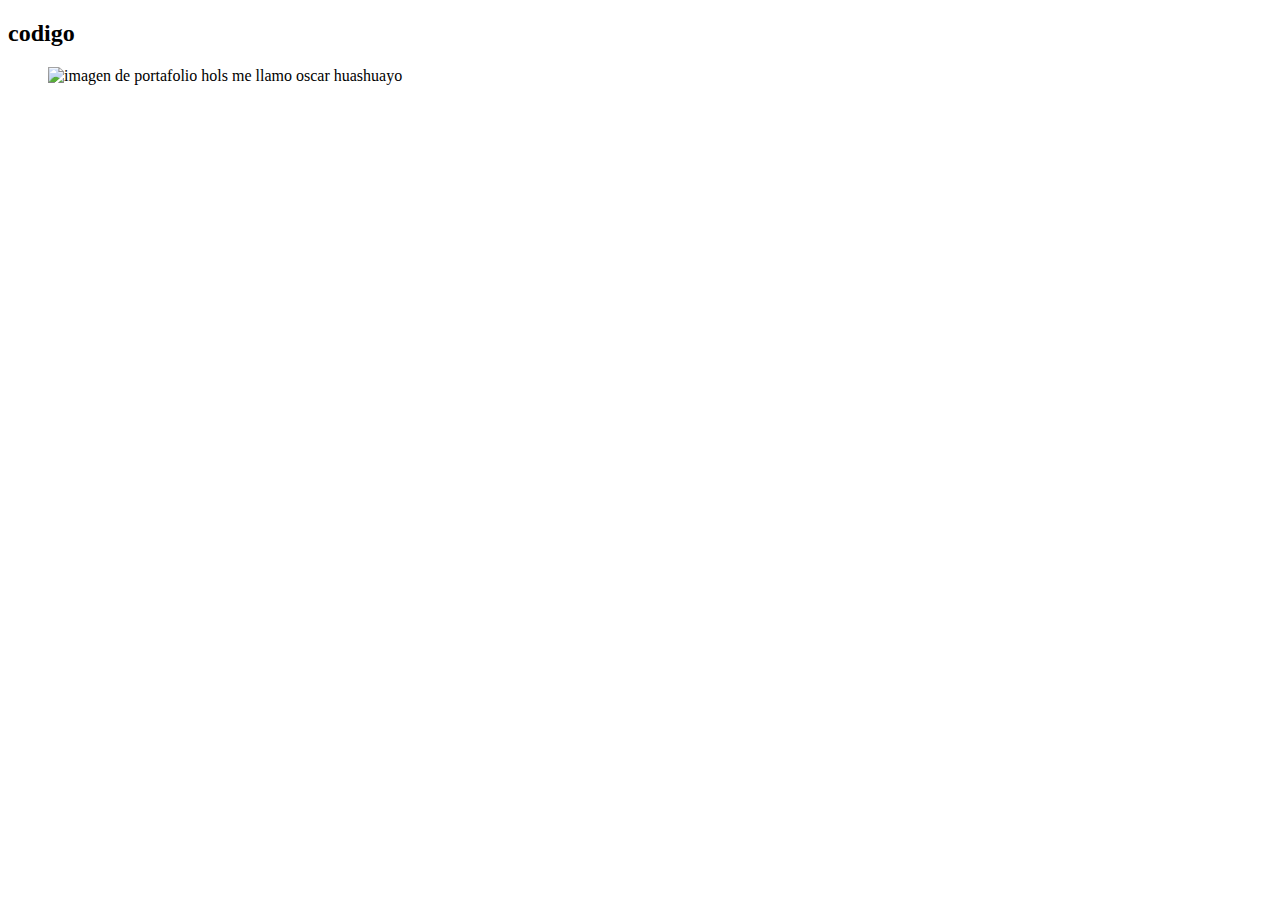
==== index.html @ 1c2f19b1 "primer ejercicio" ====
<!DOCTYPE html>
<html lang="es">
<head>
    <meta charset="UTF-8">
    <meta name="viewport" content="width=clear, initial-scale=1.0">
    <meta http-equiv="X-UA-Compatible" content="ie=edge">
    <meta name="description" content="protafolio  personal">
    <meta name="keywords" content="cv,codigo,fornend,portafolio">
    <link rel="icon" href="/tareas-codigo/usuario (1).png" type="image/png">
    <title>portafolio</title>
</head>
<body>
    <section>
        <h2>codigo</h2>
        <figure>
        <img src="./tareas-codigo/usuario (1).png" alt="imagen de portafolio">
        <caption>hols me llamo oscar huashuayo</caption>
        </figure>
    </section>
    
    
</body>
</html>
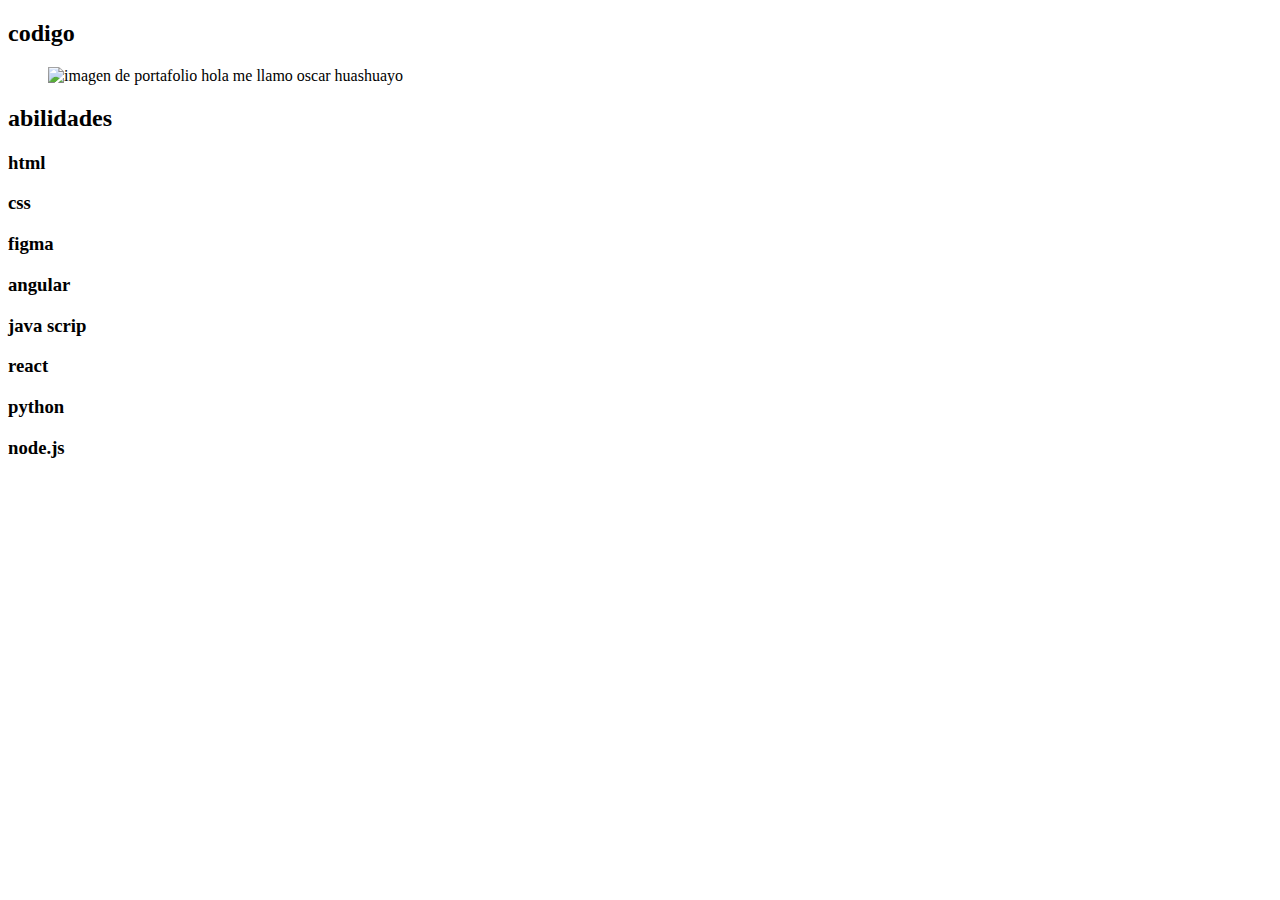
==== commit e21f1394: "ejercico2" ====
--- a/index.html
+++ b/index.html
@@ -14,8 +14,44 @@
         <h2>codigo</h2>
         <figure>
         <img src="./tareas-codigo/usuario (1).png" alt="imagen de portafolio">
-        <caption>hols me llamo oscar huashuayo</caption>
+        <caption>hola me llamo oscar huashuayo</caption>
         </figure>
+    </section>
+    <section>
+        <h2>abilidades</h2>
+        <div>
+            <h3>html</h3>
+            <div></div>
+        </div>
+        <div>
+            <h3>css</h3>
+            <div></div>
+        </div>
+        <div>
+            <h3>figma</h3>
+            <div></div>
+        </div>
+        <div>
+            <h3>angular</h3>
+            <div></div>
+        </div>
+        <div>
+            <h3>java scrip</h3>
+            <div></div>
+        </div>
+        <div>
+            <h3>react</h3>
+            <div></div>
+        </div>
+        <div>
+            <h3>python</h3>
+            <div></div>
+        </div>
+        <div>
+            <h3>node.js</h3>
+            <div></div>
+        </div>
+
     </section>
     
     
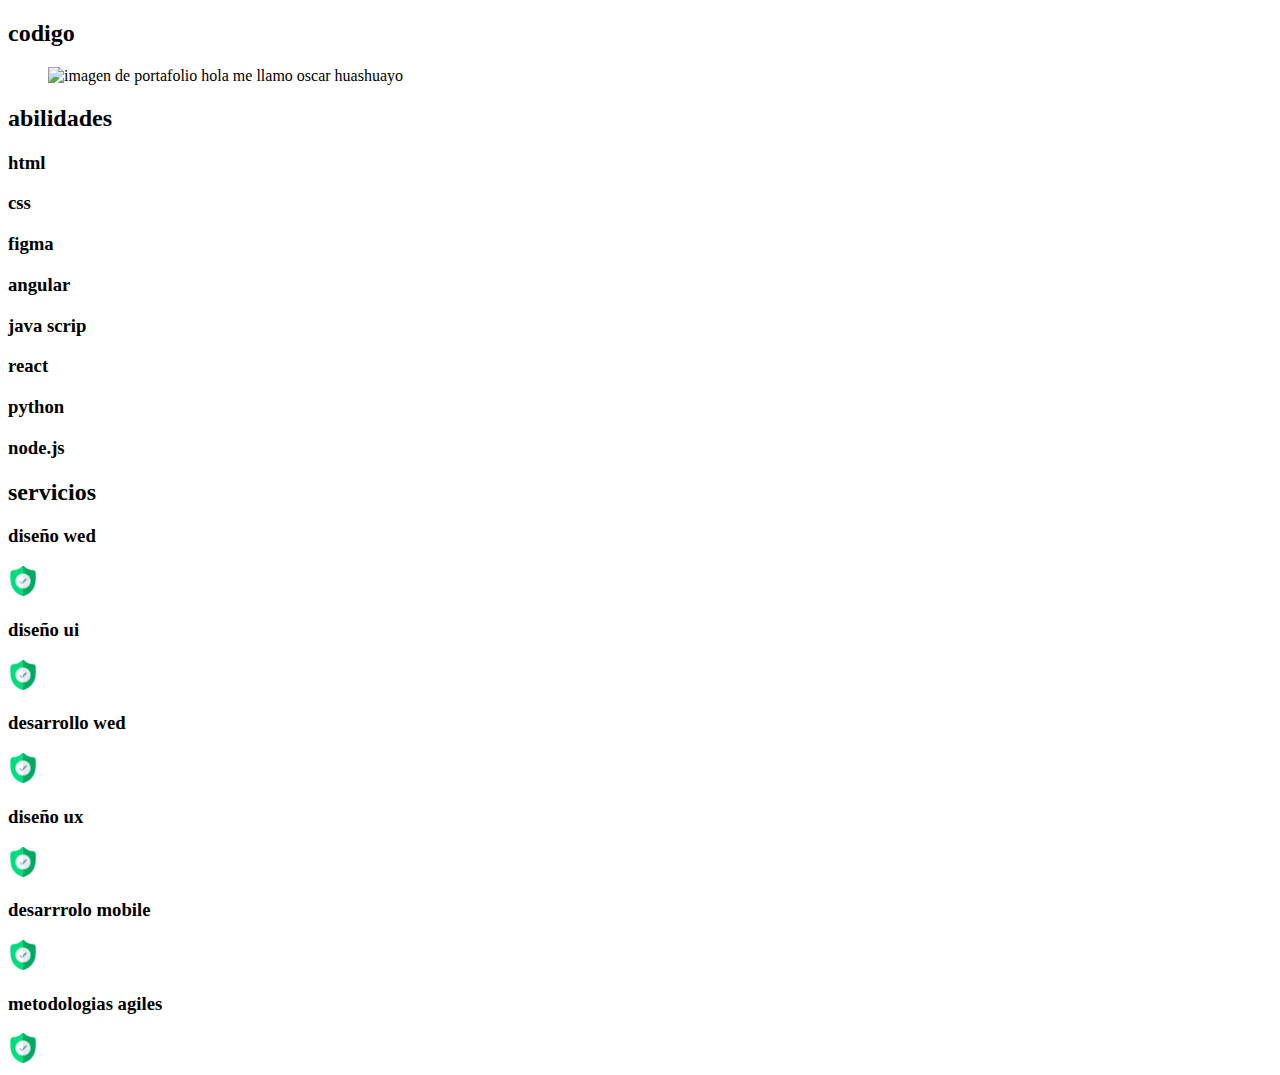
==== commit ea497f13: "ejercio 3" ====
--- a/index.html
+++ b/index.html
@@ -53,6 +53,34 @@
         </div>
 
     </section>
+    <section>
+        <h2>servicios</h2>
+        <div>
+            <h3>diseño wed</h3>
+            <div><img src="aspa.png" alt="imagen" width="30"></div>
+        </div>
+        <div>
+            <h3>diseño ui</h3>
+            <div><img src="aspa.png" alt="imagen" width="30"></div>
+        </div>
+        <div>
+            <h3>desarrollo wed</h3>
+            <div><img src="aspa.png" alt="imagen" width="30"></div>
+        </div>
+        <div>
+            <h3>diseño ux</h3>
+            <div><img src="aspa.png" alt="imagen" width="30"></div>
+        </div>
+        <div>
+            <h3>desarrrolo mobile</h3>
+            <div><img src="aspa.png" alt="imagen" width="30"></div>
+        </div>
+        <div>
+            <h3>metodologias agiles</h3>
+            <div><img src="aspa.png" alt="imagen" width="30"></div>
+        </div>
+    </section>
+
     
     
 </body>
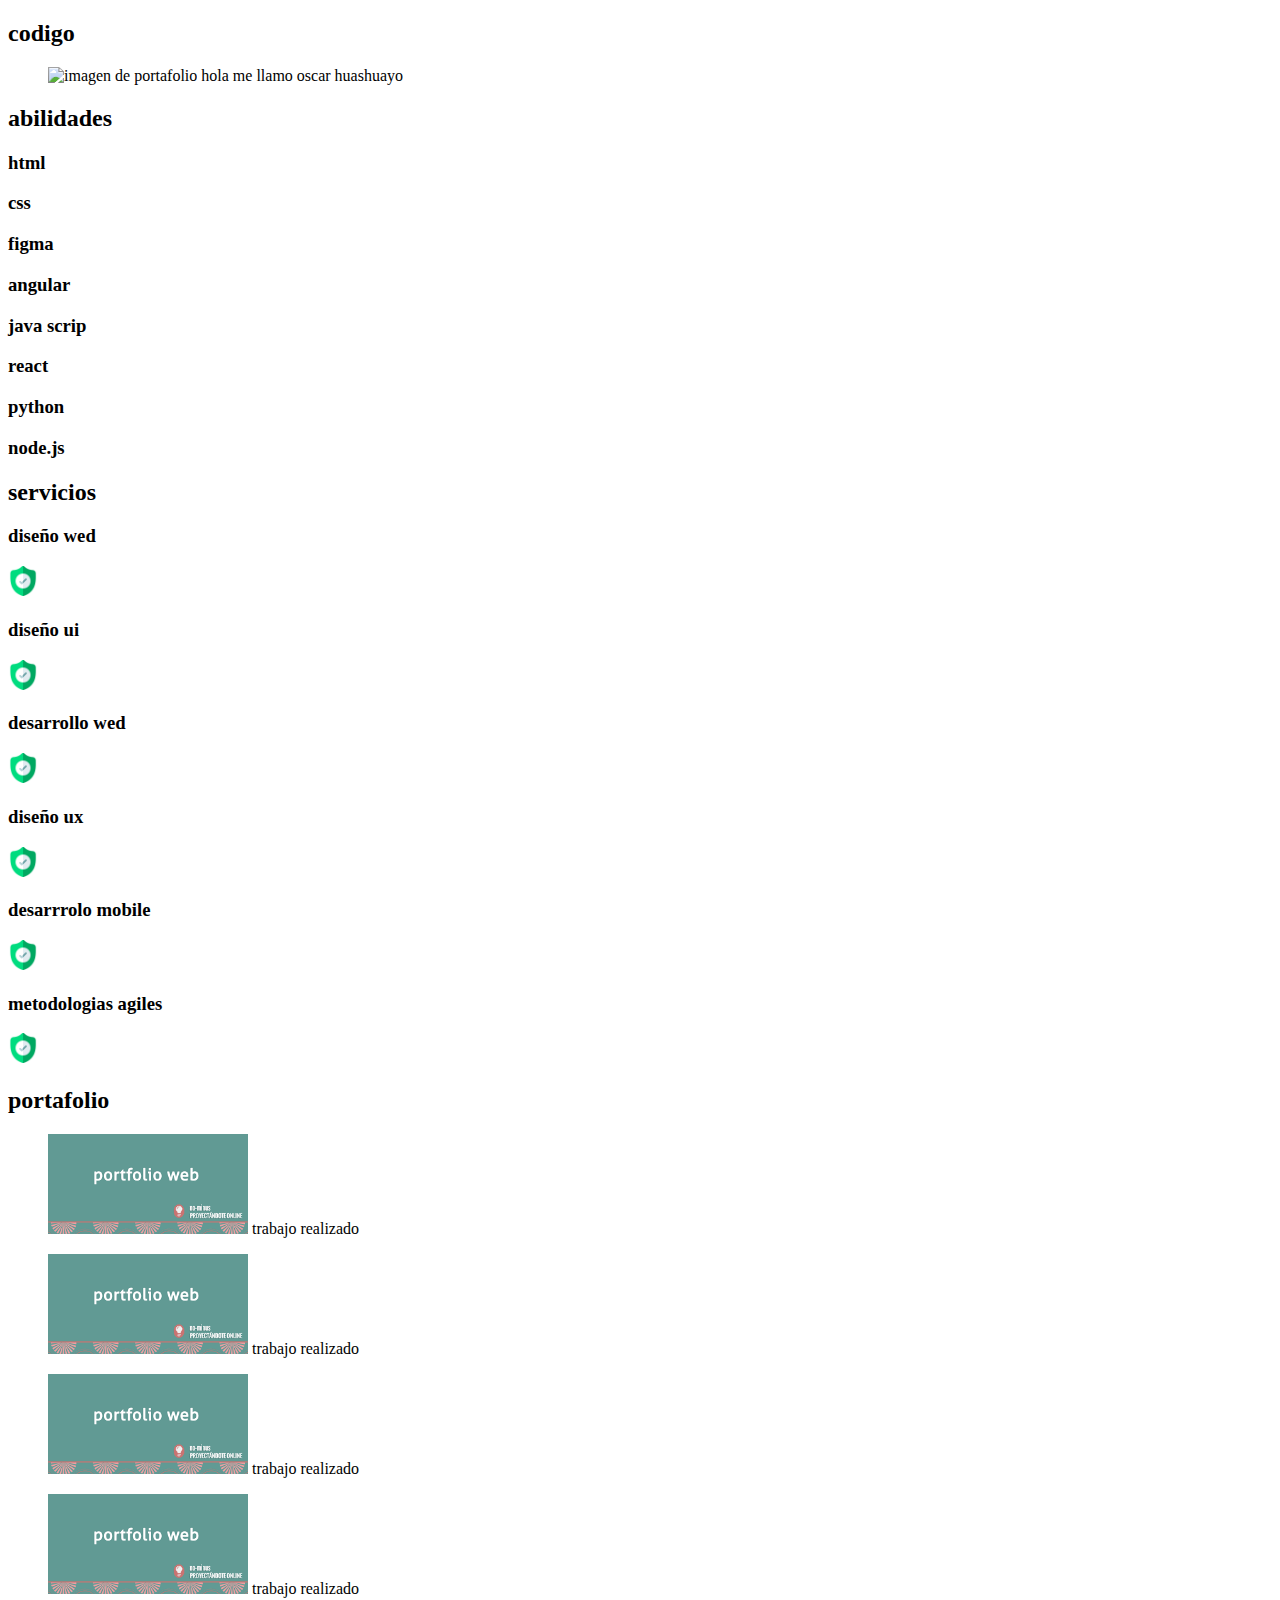
==== commit 38971794: "ejercicio 4 terminado" ====
--- a/index.html
+++ b/index.html
@@ -80,6 +80,39 @@
             <div><img src="aspa.png" alt="imagen" width="30"></div>
         </div>
     </section>
+    <section>
+        <h2>portafolio</h2>
+        <div>
+            <figure>
+               <img src="portafotio.png" alt="imgen aleatorio" width="200">
+                <caption> trabajo realizado </caption> 
+            </figure>
+        </div>
+        <div>
+            <figure>
+                <caption>
+                    <img src="portafotio.png" alt="imgen aleatorio" width="200">
+                    <caption> trabajo realizado </caption>
+      
+                    
+                </caption>
+            </figure>
+        </div>
+        <div>
+            <figure>
+                <img src="portafotio.png" alt="imgen aleatorio" width="200">
+                <caption> trabajo realizado </caption>
+               
+            </figure>
+        </div>
+        <div>
+            <figure>
+                <img src="portafotio.png" alt="imgen aleatorio" width="200">
+                <caption> trabajo realizado </caption>
+              
+            </figure>
+        </div>
+    </section>
 
     
     
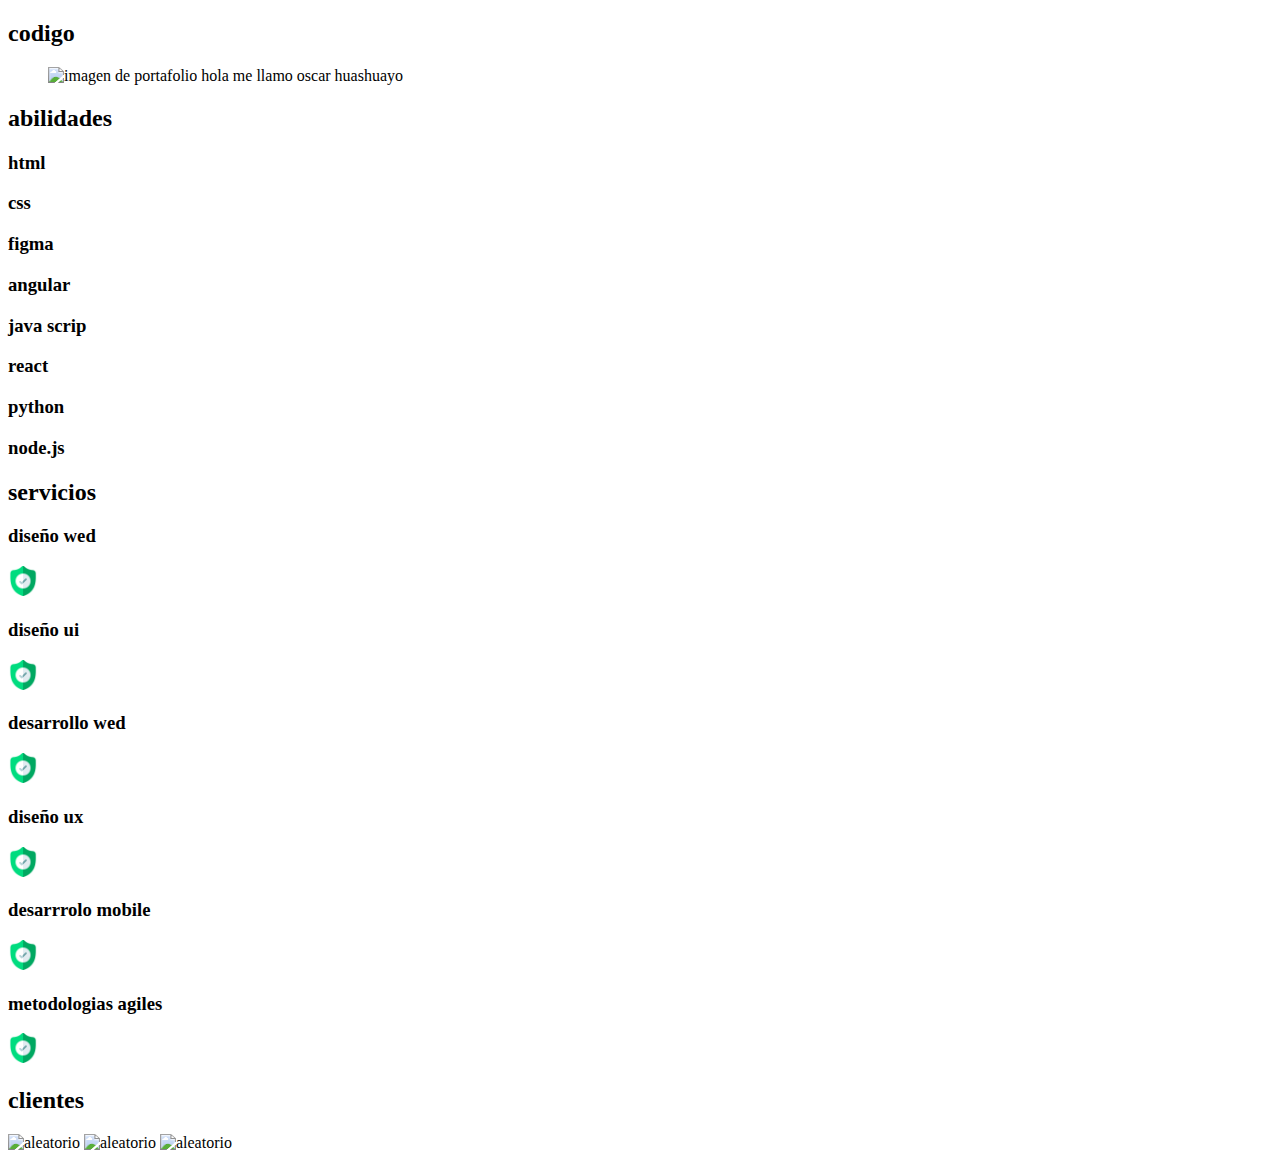
==== commit fd253aca: "jercicio5 terminado" ====
--- a/index.html
+++ b/index.html
@@ -81,36 +81,11 @@
         </div>
     </section>
     <section>
-        <h2>portafolio</h2>
+        <h2>clientes</h2>
         <div>
-            <figure>
-               <img src="portafotio.png" alt="imgen aleatorio" width="200">
-                <caption> trabajo realizado </caption> 
-            </figure>
-        </div>
-        <div>
-            <figure>
-                <caption>
-                    <img src="portafotio.png" alt="imgen aleatorio" width="200">
-                    <caption> trabajo realizado </caption>
-      
-                    
-                </caption>
-            </figure>
-        </div>
-        <div>
-            <figure>
-                <img src="portafotio.png" alt="imgen aleatorio" width="200">
-                <caption> trabajo realizado </caption>
-               
-            </figure>
-        </div>
-        <div>
-            <figure>
-                <img src="portafotio.png" alt="imgen aleatorio" width="200">
-                <caption> trabajo realizado </caption>
-              
-            </figure>
+            <img src="/tareas-codigo/1.png" alt="aleatorio" width="200">
+            <img src="/tareas-codigo/2.png" alt="aleatorio" width="200">
+            <img src="/tareas-codigo/3.png" alt="aleatorio" width="200">
         </div>
     </section>
 
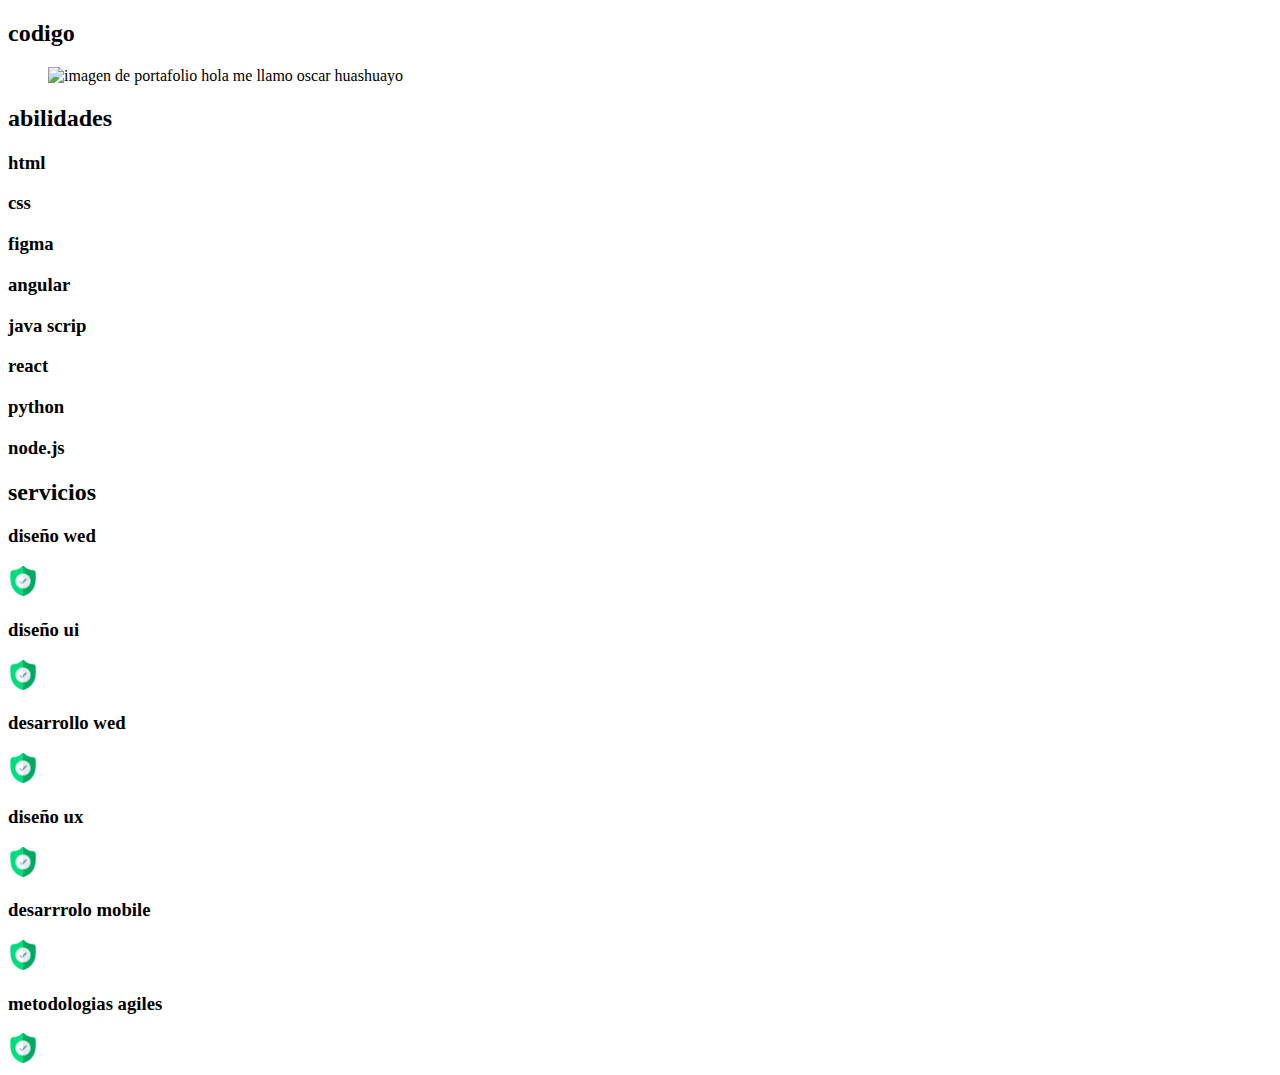
==== commit 43bae246: "jercico final 6" ====
--- a/index.html
+++ b/index.html
@@ -80,14 +80,7 @@
             <div><img src="aspa.png" alt="imagen" width="30"></div>
         </div>
     </section>
-    <section>
-        <h2>clientes</h2>
-        <div>
-            <img src="/tareas-codigo/1.png" alt="aleatorio" width="200">
-            <img src="/tareas-codigo/2.png" alt="aleatorio" width="200">
-            <img src="/tareas-codigo/3.png" alt="aleatorio" width="200">
-        </div>
-    </section>
+    
 
     
     
